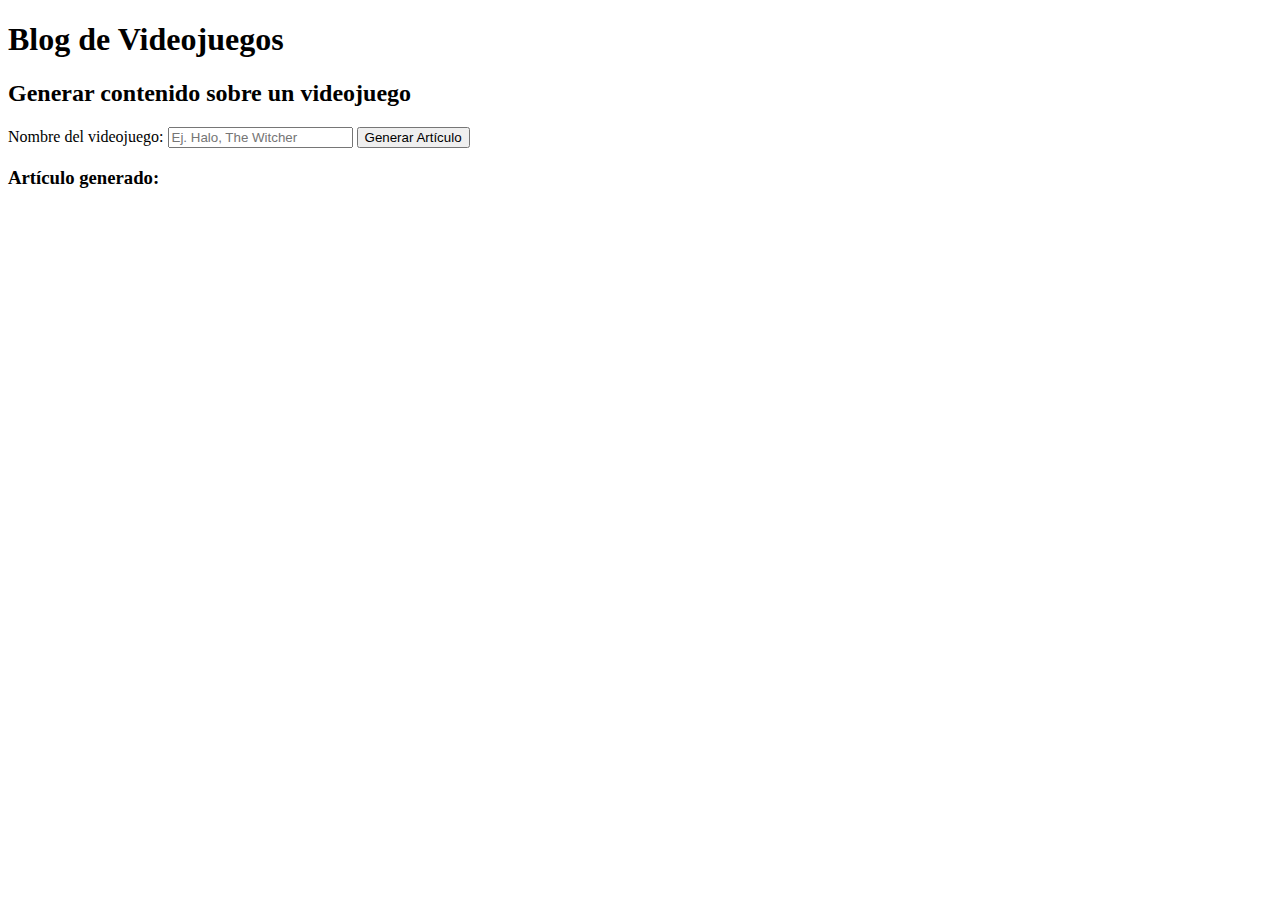
==== TareaPag/index.html @ 8a6d028c "Tarea" ====
<!DOCTYPE html>
<html lang="es">
<head>
    <meta charset="UTF-8">
    <meta name="viewport" content="width=device-width, initial-scale=1.0">
    <title>Blog de Videojuegos</title>
    <link rel="stylesheet" href="style.css">
    <link href="https://fonts.googleapis.com/css2?family=Roboto:wght@400;700&display=swap" rel="stylesheet">

</head>
<body>
    <header>
        <h1>Blog de Videojuegos</h1>
    </header>

    <section class="content">
        <h2>Generar contenido sobre un videojuego</h2>
        <form id="gameForm">
            <label for="gameTopic">Nombre del videojuego:</label>
            <input type="text" id="gameTopic" placeholder="Ej. Halo, The Witcher" required>
            <button type="submit">Generar Artículo</button>
        </form>

        <div id="generatedContent" class="hidden">
            <h3>Artículo generado:</h3>
            <p id="contentText"></p>
        </div>
    </section>

    <script src="../js/index.js"></script>

</body>
</html>
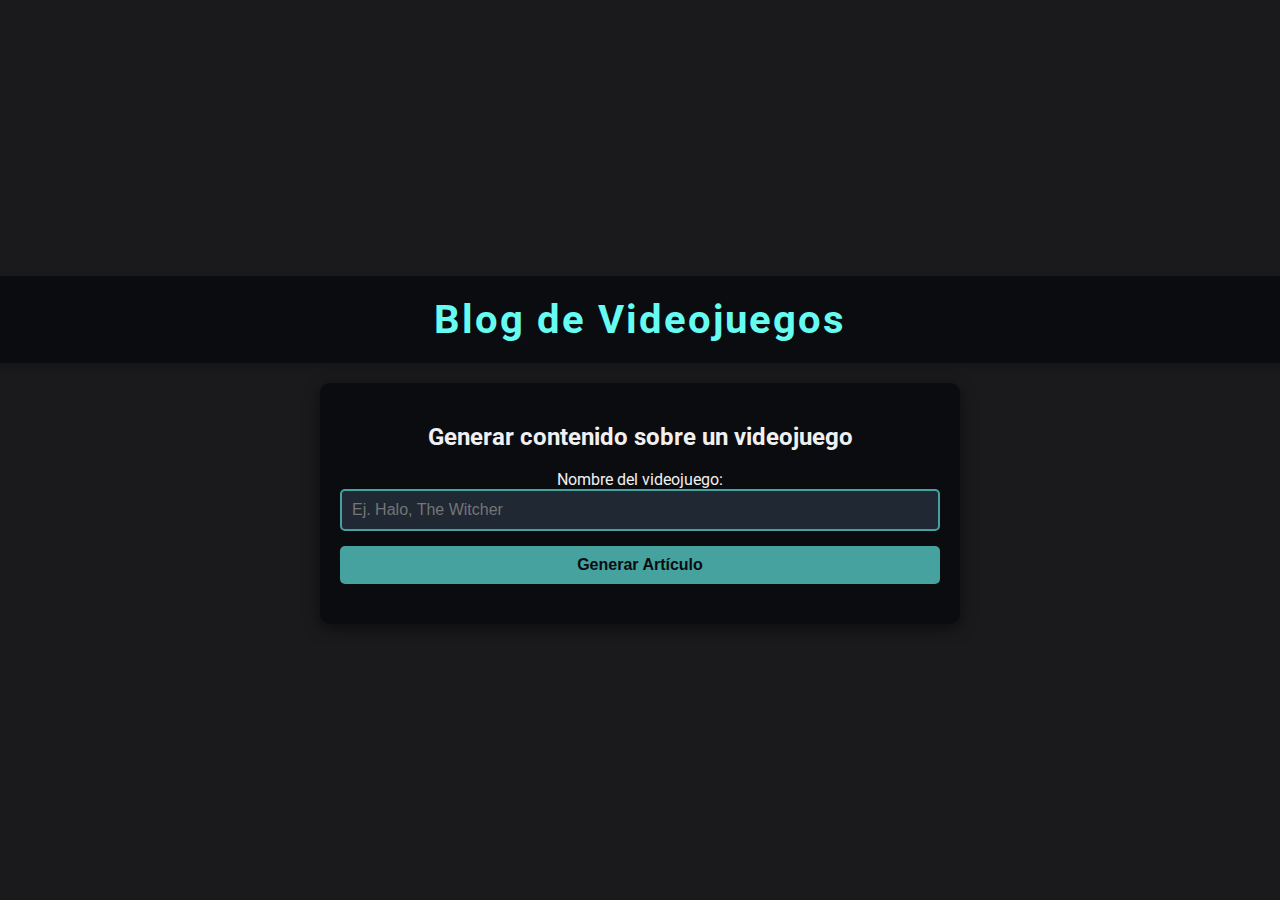
==== commit 80446e93: "." ====
--- a/TareaPag/index.html
+++ b/TareaPag/index.html
@@ -4,7 +4,7 @@
     <meta charset="UTF-8">
     <meta name="viewport" content="width=device-width, initial-scale=1.0">
     <title>Blog de Videojuegos</title>
-    <link rel="stylesheet" href="style.css">
+    <link rel="stylesheet" href="css/style.css">
     <link href="https://fonts.googleapis.com/css2?family=Roboto:wght@400;700&display=swap" rel="stylesheet">
 
 </head>
@@ -27,7 +27,7 @@
         </div>
     </section>
 
-    <script src="../js/index.js"></script>
+    <script src="js/index.js"></script>
 
 </body>
 </html>
--- a/TareaPag/css/style.css
+++ b/TareaPag/css/style.css
@@ -0,0 +1,113 @@
+/* Diseño general */
+body {
+    font-family: 'Roboto', sans-serif;
+    background-color: #1a1a1d;
+    color: #f0f0f0;
+    margin: 0;
+    padding: 0;
+    display: flex;
+    flex-direction: column;
+    align-items: center;
+    justify-content: center;
+    min-height: 100vh;
+}
+
+/* Cabecera */
+header {
+    background-color: #0b0c10;
+    width: 100%;
+    padding: 20px;
+    text-align: center;
+    box-shadow: 0 4px 8px rgba(0, 0, 0, 0.2);
+}
+
+header h1 {
+    color: #66fcf1;
+    font-size: 2.5rem;
+    letter-spacing: 2px;
+    margin: 0;
+}
+
+/* Contenedor principal */
+.content {
+    background-color: #0b0c10;
+    padding: 20px;
+    border-radius: 10px;
+    box-shadow: 0 4px 15px rgba(0, 0, 0, 0.5);
+    width: 90%;
+    max-width: 600px;
+    margin-top: 20px;
+    text-align: center;
+}
+
+/* Estilos del formulario */
+form {
+    display: flex;
+    flex-direction: column;
+    margin-bottom: 20px;
+}
+
+input[type="text"] {
+    padding: 10px;
+    margin-bottom: 15px;
+    border: 2px solid #45a29e;
+    border-radius: 5px;
+    background-color: #1f2833;
+    color: #f0f0f0;
+    font-size: 1rem;
+    transition: border 0.3s ease;
+}
+
+input[type="text"]:focus {
+    outline: none;
+    border: 2px solid #66fcf1;
+}
+
+button {
+    padding: 10px;
+    background-color: #45a29e;
+    color: #0b0c10;
+    font-size: 1rem;
+    font-weight: bold;
+    border: none;
+    border-radius: 5px;
+    cursor: pointer;
+    transition: background-color 0.3s ease;
+}
+
+button:hover {
+    background-color: #66fcf1;
+}
+
+/* Sección de artículo generado */
+#generatedContent {
+    background-color: #1f2833;
+    padding: 20px;
+    border-radius: 10px;
+    box-shadow: 0 4px 15px rgba(0, 0, 0, 0.5);
+}
+
+#generatedContent h3 {
+    color: #66fcf1;
+}
+
+#generatedContent p {
+    font-size: 1.1rem;
+    line-height: 1.6;
+    color: #c5c6c7;
+}
+
+.hidden {
+    display: none;
+}
+
+/* Responsividad */
+@media (max-width: 600px) {
+    header h1 {
+        font-size: 2rem;
+    }
+
+    .content {
+        padding: 15px;
+    }
+}
